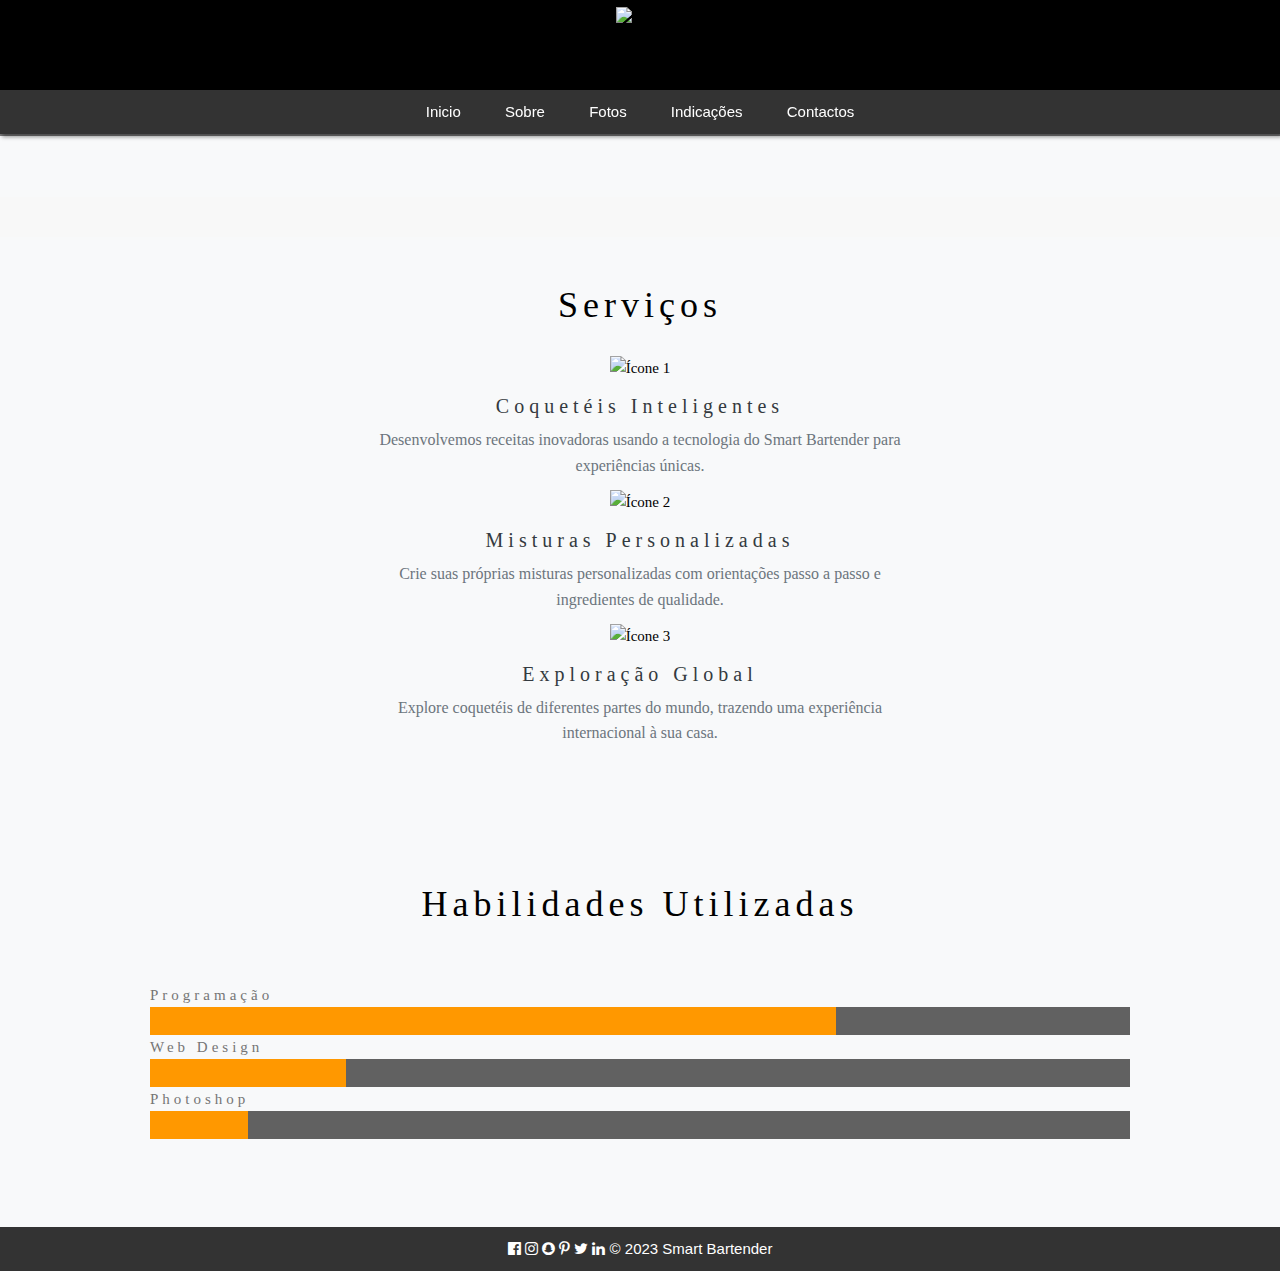
==== index.html @ cf4a6064 "Update and rename site.html to index.html" ====
<!DOCTYPE html>
<html lang="en">

<head>
  <meta charset="UTF-8">
  <meta name="viewport" content="width=device-width, initial-scale=1.0">
  <link rel="stylesheet" href="https://www.w3schools.com/w3css/4/w3.css">
  <link rel="stylesheet" href="https://fonts.googleapis.com/css?family=Montserrat">
  <link rel="stylesheet" href="https://cdnjs.cloudflare.com/ajax/libs/font-awesome/4.7.0/css/font-awesome.min.css"> 
  <title>Smart Bartender</title>
  <style>
    /* Reset some default styles */
    body, h1, h2, p, ul {
      margin: 0;
      padding: 0;
    }

    body {
      font-family: "Times New Roman", Georgia, Serif;
      line-height: 1.6;
      opacity: 0; /* Define a opacidade inicial para 0 */
      background-color: #f8f9fa; /* Define a cor de fundo para toda a página */
    }
    

    header {
      background-color: #000;
      padding: 22px;
      text-align: center;
      position: fixed;
      width: 100%;
      top: 0;
      z-index: 1000;
      display: flex;
      justify-content: center;
      align-items: center;
      opacity: 1;
      transition: opacity 0.5s ease-in-out;
    }

    header.hidden {
      opacity: 0;
    }

    header img {
      height: 85px; /* Ajuste a altura conforme necessário */
      margin-top: -15px; /* Ajuste para cima */
      width: auto; /* Adiciona largura automática para manter a proporção */
      max-width: 100%; /* Garante que a imagem não ultrapasse a largura do contêiner pai */
    }

    nav {
      background-color: #333;
      color: #fff;
      padding: 10px;
      text-align: center;
      position: fixed;
      width: 100%;
      top: 90px; /* Ajusta o espaço entre o header e o navbar */
      z-index: 1000;
      transition: top 0.5s ease-in-out;
      font-family: 'Gill Sans', 'Gill Sans MT', Calibri, 'Trebuchet MS', sans-serif;
      box-shadow: 2px 3px 4px rgba(0, 0, 0, 0.4);
    }
    nav a {
      color: #fff;
      text-decoration: none;
      padding: 10px;
      margin: 0 10px;
      transition: color 0.3s; /* Adiciona uma transição suave para a mudança de cor */
    }

    nav a:hover {
      color: #ff0; /* Cor ao passar o mouse */
    }

    section {
      position: relative; /* Adiciona posicionamento relativo ao contêiner */
      overflow: hidden; /* Remove as bordas brancas da imagem */
      text-align: center; /* Centraliza o texto horizontalmente */
      margin-top: 60px; /* Ajusta o espaço entre o header e o conteúdo e move o texto um pouco para cima */
      animation: fadeIn 1s ease-in-out; /* Adiciona a animação de fadeIn */
    }

    @keyframes fadeIn {
      from {
        opacity: 0;
      }
      to {
        opacity: 1;
      }
    }

    section img {
      width: 100%;
      height: auto;
      object-fit: cover; /* Adiciona object-fit para cobrir toda a área do contêiner */
      margin-top: 53px; /* Ajusta a margem superior para mover a imagem para baixo */
    }

    section h1 {
      position: absolute; /* Adiciona posicionamento absoluto */
      top: 24%; /* Move o elemento para o centro vertical */
      left: 50%; /* Move o elemento para o centro horizontal */
      transform: translate(-50%, -50%); /* Centraliza o elemento vertical e horizontalmente */
      color: #fff;
      font-weight: bold;
      font-size: 72px; /* Tamanho do texto grande */
      font-family: 'Georgia', 'Times New Roman', Times, serif; /* Fonte bonita */
      text-shadow: 2px 2px 4px rgba(0, 0, 0, 0.7); /* Adiciona sombra ao texto */
    }

    section div {
      position: absolute;
      bottom: 0;
      left: 50%;
      transform: translateX(-50%);
      color: #fff;
      font-weight: bold;
      width: 100%;
      background-color: rgba(0, 0, 0, 0.5);
      padding: 10px;
      margin-bottom: 1px; /* Adiciona margem inferior para compensar a margem superior da imagem */
}

section p {
  margin: 20px 0; /* Espaço acima do parágrafo */
}


    #descricao {
      background-color: #f8f8f8;
      padding: 40px 20px 0; /* Ajusta o espaçamento superior */
      text-align: center;
    }

    #descricao h2 {
      color: #333;
      font-size: 28px;
      margin-bottom: 20px;
    }

    #descricao p {
      color: #666;
      font-size: 16px;
      line-height: 1.6;
      margin-bottom: 30px;
    }

    #descricao ul {
      list-style-type: none;
      padding: 0;
    }

    #descricao li {
      color: #333;
      font-size: 18px;
      margin-bottom: 15px;
      text-align: left;
    }

    #descricao strong {
      font-weight: bold;
      color: #000; /* Cor do texto em negrito */
    }

    /* Services Section */
    #services {
      
      max-width: 600px; /* Ajuste a largura máxima conforme necessário */
      margin: 0 auto; /* Centraliza a seção na tela */
      background-color: #f8f9fa;
      padding: 30px 20px; /* Ajusta o espaçamento interno */
      text-align: center;
    }

    #services h3 {
      font-family: "Playfair Display";
      letter-spacing: 5px;
      margin-bottom: 20px;
      font-size: 36px;
      color: black; 
    }

    .service {
      margin: 10px; /* Reduz a margem entre os serviços */
    }

    .service i {
      font-size: 48px;
      color: #ff8c00; /* Laranja */
      margin-bottom: 10px;
    }

    .service h4 {
      font-family: "Playfair Display";
      letter-spacing: 5px;  
      font-size: 20px; /* Reduz o tamanho do título do serviço */
      margin-bottom: 5px; /* Reduz a margem inferior do título */
      color: #343a40;
    }

    .service p {
      font-size: 16px; /* Reduz o tamanho do texto do serviço */
      color: #6c757d;
    }

    footer {
      background-color: #333;
      color: #fff;
      padding: 10px;
      text-align: center;
    }

    .service-icon {
      max-width: 80px; /* Reduz a largura máxima do ícone do serviço */
      height: auto;
    }

    #bout h3 {
      font-size: 36px;
      font-family: "Playfair Display";
      letter-spacing: 5px;  
      text-align: center;
    }




/* Final do style css */
  </style>



  <script>
    // Adiciona um evento quando a página termina de carregar
    document.addEventListener('DOMContentLoaded', function () {
      // Define a opacidade para 1 após o carregamento da página
      document.body.style.opacity = 2;
    });
  </script>
  
  <script src="https://code.jquery.com/jquery-3.6.4.min.js"></script>
  <script src="https://unpkg.com/scrollreveal"></script>
</head>

<body>
  <header>
    <img src="C:\Users\Ricardo Barata\Downloads\logo.png" alt="Logo"> <!-- Substitua pelo caminho real do seu logotipo -->
  </header>

  <nav>
    <a href="file:///C:/Users/Ricardo%20Barata/Desktop/siteSmartBartender-main/site.html#">Inicio</a>
    <a href="file:///C:/Users/Ricardo%20Barata/Desktop/siteSmartBartender-main/sobre.html">Sobre</a>
    <a href="file:///C:/Users/Ricardo%20Barata/Desktop/siteSmartBartender-main/fotos.html#">Fotos</a>
    <a href="file:///C:/Users/Ricardo%20Barata/Desktop/siteSmartBartender-main/Indicações.html">Indicações</a>
    <a href="file:///C:/Users/Ricardo%20Barata/Desktop/siteSmartBartender-main/contactos.html">Contactos</a>
  </nav>

  <section>
    <img src="C:\Users\Ricardo Barata\Downloads\maxresdefault.jpg" alt="Smart Bartender">
    <h1>Bem-vindo</h1>
    <div>
      <p>Explore o fascinante mundo da coquetelaria com o Smart Bartender. Descubra receitas exclusivas, ingredientes e experimente a mistura perfeita para suas bebidas favoritas. Deixe o Smart Bartender levar sua experiência de coquetel a novas alturas!</p>
    </div>
  </section>

  <!-- Adicione uma nova seção para a descrição do Smart Bartender -->
  <section id="descricao">
  </section>
  
  <!-- Services Section -->
  <div id="services" class="services-section">
    <h3>Serviços</h3>
    <div class="service">
      <img src="C:\Users\Ricardo Barata\Downloads\2WGHYxe2Jq3nMkUXEmAL6aUX9DY.png" alt="Ícone 1" class="service-icon">
      <h4>Coquetéis Inteligentes</h4>
      <p>Desenvolvemos receitas inovadoras usando a tecnologia do Smart Bartender para experiências únicas.</p>
    </div>
    <div class="service">
      <img src="C:\Users\Ricardo Barata\Downloads\txt-quais-tipos-de-bebidas-que-combinadas-dao-certo-removebg-preview.png" alt="Ícone 2" class="service-icon">
      <h4>Misturas Personalizadas</h4>
      <p>Crie suas próprias misturas personalizadas com orientações passo a passo e ingredientes de qualidade.</p>
    </div>
    <div class="service">
      <img src="C:\Users\Ricardo Barata\Downloads\V3V1uOCBRhCpFscFUbAIfg-removebg-preview.png" alt="Ícone 3" class="service-icon">
      <h4>Exploração Global</h4>
      <p>Explore coquetéis de diferentes partes do mundo, trazendo uma experiência internacional à sua casa.</p>
    </div>
  </div>

  <div class="w3-content w3-justify w3-text-grey w3-padding-64" id="bout">

    <h3 class="w3-padding-16 w3-text-black" >Habilidades Utilizadas</h3><br>
    <p class="w3-wide">Programação</p>
    <div class="w3-dark-gray">
      <div class="w3-orange" style="height:28px;width:70%"></div>
    </div>
    <p class="w3-wide">Web Design</p>
    <div class="w3-dark-gray">
      <div class="w3-orange" style="height:28px;width:20%"></div>
    </div>
    <p class="w3-wide">Photoshop</p>
    <div class="w3-dark-gray">
      <div class="w3-orange" style="height:28px;width:10%"></div>
    </div><br>
  </div>


  <footer style="font-family: Arial, Helvetica, sans-serif;">
    <i class="fa fa-facebook-official w3-hover-opacity"></i>
    <i class="fa fa-instagram w3-hover-opacity"></i>
    <i class="fa fa-snapchat w3-hover-opacity"></i>
    <i class="fa fa-pinterest-p w3-hover-opacity"></i>
    <i class="fa fa-twitter w3-hover-opacity"></i>
    <i class="fa fa-linkedin w3-hover-opacity"></i>
    &copy; 2023 Smart Bartender
  </footer>



  <script src="https://code.jquery.com/jquery-3.6.4.min.js"></script>
  
  <script>
    $(document).ready(function () {
      var header = $('header');
      var nav = $('nav');
      var distance = 50; // Distância a partir do topo para mostrar o header
  
      // Adiciona um ouvinte de evento de rolagem para manipular o navbar e header
      $(window).scroll(function () {
        var currentScrollTop = $(window).scrollTop();
  
        if (currentScrollTop > distance) {
          // Scrolling down
          header.addClass('hidden');
          nav.css({ top: '0' });
        } else {
          // Scrolling up
          header.removeClass('hidden');
          nav.css({ top: '90px' }); // Ajuste conforme necessário
        }
      });
    });
  </script>
  
    <script>
      // Adiciona um evento quando a página termina de carregar
      document.addEventListener('DOMContentLoaded', function () {
        // Inicializa o ScrollReveal
        ScrollReveal().reveal('section', { duration: 1000, origin: 'bottom', distance: '20px' });
        ScrollReveal().reveal('#descricao', { duration: 1000, origin: 'bottom', distance: '20px' });
        ScrollReveal().reveal('footer', { duration: 1000, origin: 'bottom', distance: '20px' });
        ScrollReveal().reveal('#bout', { duration: 1000, origin: 'bottom', distance: '20px' });
        // Define a opacidade para 1 após o carregamento da página
        document.body.style.opacity = 1;
      });
    </script>

</body>

</html>
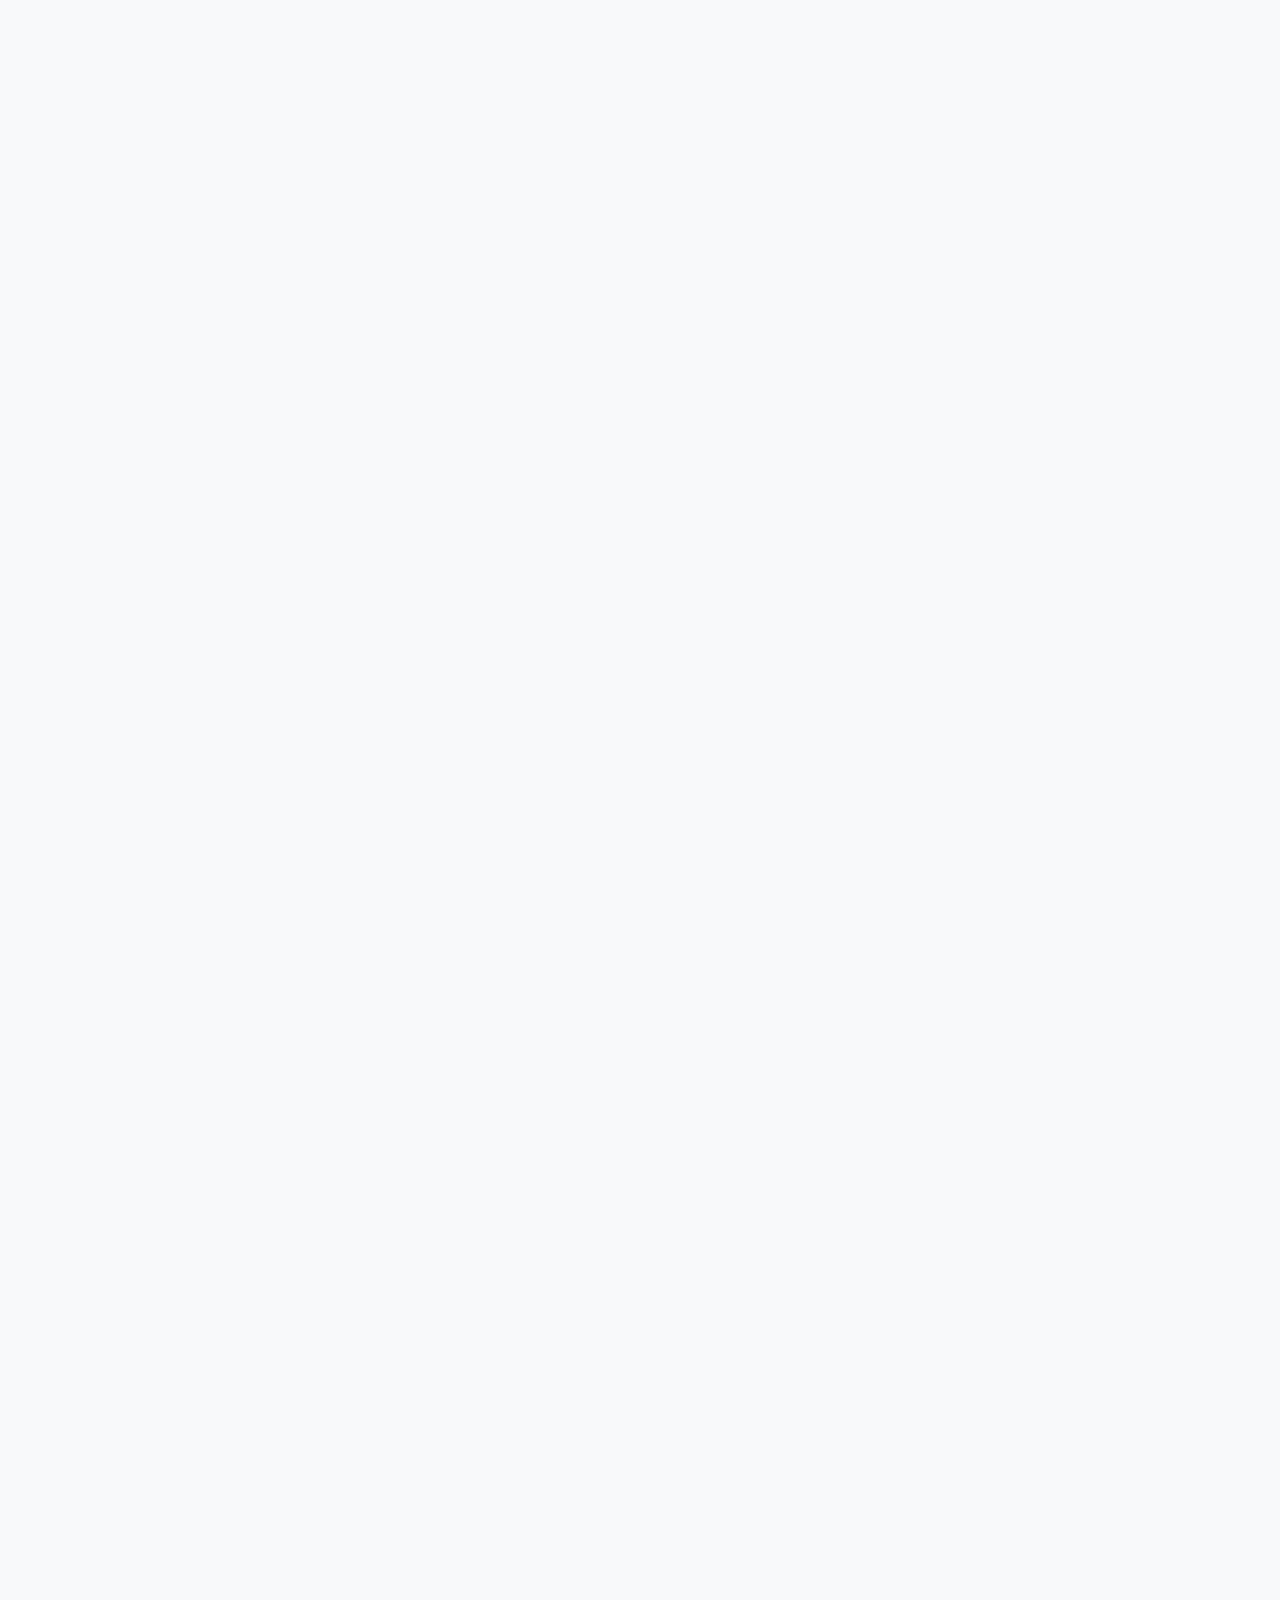
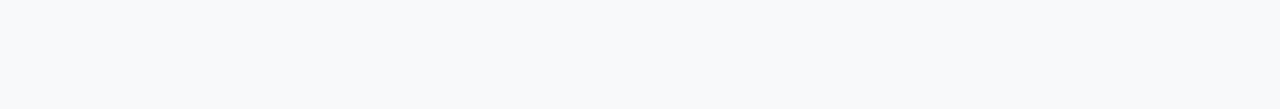
==== commit afffb059: "Add files via upload" ====
--- a/index.html
+++ b/index.html
@@ -7,6 +7,11 @@
   <link rel="stylesheet" href="https://www.w3schools.com/w3css/4/w3.css">
   <link rel="stylesheet" href="https://fonts.googleapis.com/css?family=Montserrat">
   <link rel="stylesheet" href="https://cdnjs.cloudflare.com/ajax/libs/font-awesome/4.7.0/css/font-awesome.min.css"> 
+  <link rel="stylesheet" href="https://cdnjs.cloudflare.com/ajax/libs/ionicons/2.0.1/css/ionicons.min.css">
+  <link rel="stylesheet" type="text/css" href="https://cdnjs.cloudflare.com/ajax/libs/font-awesome/5.15.1/css/all.min.css">
+  <link rel="icon" href="imgs\logo.png" type="image/png">
+
+  <script src="https://unpkg.com/scrollreveal"></script>
   <title>Smart Bartender</title>
   <style>
     /* Reset some default styles */
@@ -24,61 +29,56 @@
     
 
     header {
-      background-color: #000;
-      padding: 22px;
-      text-align: center;
-      position: fixed;
-      width: 100%;
-      top: 0;
-      z-index: 1000;
-      display: flex;
-      justify-content: center;
-      align-items: center;
-      opacity: 1;
-      transition: opacity 0.5s ease-in-out;
-    }
-
-    header.hidden {
-      opacity: 0;
-    }
-
-    header img {
-      height: 85px; /* Ajuste a altura conforme necessário */
-      margin-top: -15px; /* Ajuste para cima */
-      width: auto; /* Adiciona largura automática para manter a proporção */
-      max-width: 100%; /* Garante que a imagem não ultrapasse a largura do contêiner pai */
-    }
-
-    nav {
-      background-color: #333;
-      color: #fff;
-      padding: 10px;
-      text-align: center;
-      position: fixed;
-      width: 100%;
-      top: 90px; /* Ajusta o espaço entre o header e o navbar */
-      z-index: 1000;
-      transition: top 0.5s ease-in-out;
+    background-color: black;
+    text-align: center;
+    padding: 10px 0;
+}
+
+.logoheader {
+    width: 100px; /* Ajuste a largura conforme necessário */
+    height: auto; /* Mantém a proporção da imagem */
+    cursor: pointer;
+}
+
+nav {
+    background-color: #333;
+    position: sticky;
+    top: 0;
+    transition: top 0.5s ease-in-out;
       font-family: 'Gill Sans', 'Gill Sans MT', Calibri, 'Trebuchet MS', sans-serif;
       box-shadow: 2px 3px 4px rgba(0, 0, 0, 0.4);
-    }
-    nav a {
-      color: #fff;
-      text-decoration: none;
-      padding: 10px;
-      margin: 0 10px;
-      transition: color 0.3s; /* Adiciona uma transição suave para a mudança de cor */
-    }
-
-    nav a:hover {
-      color: #ff0; /* Cor ao passar o mouse */
-    }
-
-    section {
+      z-index: 2;
+}
+
+nav ul {
+    list-style-type: none;
+    margin: 0;
+    padding: 0;
+    display: flex; /* Usa flexbox para alinhar os itens */
+    justify-content: center; /* Centraliza os itens horizontalmente */
+    align-items: center; /* Centraliza os itens verticalmente */
+}
+
+nav ul li {
+    margin: 0 10px; /* Adiciona margem horizontal entre os itens */
+}
+
+nav ul li a {
+    display: block;
+    color: white;
+    padding: 11px 16px;
+    text-decoration: none;
+}
+
+nav ul li a:hover {
+  color: #ff0; /* Cor ao passar o mouse */
+}
+
+    
+    .cabeçalho {
       position: relative; /* Adiciona posicionamento relativo ao contêiner */
       overflow: hidden; /* Remove as bordas brancas da imagem */
       text-align: center; /* Centraliza o texto horizontalmente */
-      margin-top: 60px; /* Ajusta o espaço entre o header e o conteúdo e move o texto um pouco para cima */
       animation: fadeIn 1s ease-in-out; /* Adiciona a animação de fadeIn */
     }
 
@@ -91,41 +91,43 @@
       }
     }
 
-    section img {
+    .cabeçalho img {
       width: 100%;
       height: auto;
       object-fit: cover; /* Adiciona object-fit para cobrir toda a área do contêiner */
-      margin-top: 53px; /* Ajusta a margem superior para mover a imagem para baixo */
-    }
-
-    section h1 {
+      
+    }
+
+    .cabeçalho h1 {
       position: absolute; /* Adiciona posicionamento absoluto */
-      top: 24%; /* Move o elemento para o centro vertical */
-      left: 50%; /* Move o elemento para o centro horizontal */
+      top: 35%; /* Move o elemento para o centro vertical */
+      left: 30%; /* Move o elemento para o centro horizontal */
       transform: translate(-50%, -50%); /* Centraliza o elemento vertical e horizontalmente */
       color: #fff;
-      font-weight: bold;
-      font-size: 72px; /* Tamanho do texto grande */
-      font-family: 'Georgia', 'Times New Roman', Times, serif; /* Fonte bonita */
+      font-weight: 400;
+      text-transform: uppercase;
+      font-size: clamp(1rem, 5vw, 5rem);
+      font-family: "Cormorant Garamond", serif;
       text-shadow: 2px 2px 4px rgba(0, 0, 0, 0.7); /* Adiciona sombra ao texto */
-    }
-
-    section div {
+      letter-spacing: 5px;
+      text-align: left;
+    }
+
+    .cabeçalho div {
       position: absolute;
       bottom: 0;
       left: 50%;
       transform: translateX(-50%);
       color: #fff;
-      font-weight: bold;
       width: 100%;
       background-color: rgba(0, 0, 0, 0.5);
       padding: 10px;
-      margin-bottom: 1px; /* Adiciona margem inferior para compensar a margem superior da imagem */
-}
-
-section p {
-  margin: 20px 0; /* Espaço acima do parágrafo */
-}
+      
+    }
+
+    .cabeçalho p {
+      margin: 20px 0; /* Espaço acima do parágrafo */
+    }
 
 
     #descricao {
@@ -166,12 +168,12 @@
 
     /* Services Section */
     #services {
-      
       max-width: 600px; /* Ajuste a largura máxima conforme necessário */
       margin: 0 auto; /* Centraliza a seção na tela */
       background-color: #f8f9fa;
       padding: 30px 20px; /* Ajusta o espaçamento interno */
       text-align: center;
+      margin-top: 50px;
     }
 
     #services h3 {
@@ -205,12 +207,93 @@
       color: #6c757d;
     }
 
-    footer {
-      background-color: #333;
-      color: #fff;
-      padding: 10px;
-      text-align: center;
-    }
+    .containerfooter{
+     
+     max-width: 1170px;
+     margin:auto;
+   }
+
+   .rowfooter{
+     display: flex;
+     flex-wrap: wrap;
+   }
+
+    ul{
+     list-style: none;
+   }
+
+   .footer{
+      margin-top: 150px;
+      background-color: #24262b;
+      padding: 70px 0;
+   }
+
+   .footer-col{
+    width: 25%;
+    padding: 0 15px;
+   }
+
+   .footer-col h4{
+     font-size: 18px;
+     color: #ffffff;
+     text-transform: capitalize;
+     margin-bottom: 35px;
+     font-weight: 500;
+     position: relative;
+   }
+   .footer-col h4::before{
+     content: '';
+     position: absolute;
+     left:0;
+     bottom: -10px;
+     background-color: #e91e63;
+     height: 2px;
+     box-sizing: border-box;
+     width: 50px;
+   }
+
+   .footer-col ul li:not(:last-child){
+     margin-bottom: 10px;
+   }
+
+   .footer-col ul li a{
+     font-size: 16px;
+     text-transform: capitalize;
+     color: #ffffff;
+     text-decoration: none;
+     font-weight: 300;
+     color: #bbbbbb;
+     display: block;
+     transition: all 0.3s ease;
+   }
+
+   .footer-col ul li a:hover{
+     color: #ffffff;
+     padding-left: 8px;
+   }
+
+   .footer-col .social-links a{
+     display: inline-block;
+     height: 40px;
+     width: 40px;
+     background-color: rgba(255,255,255,0.2);
+     margin:0 10px 10px 0;
+     text-align: center;
+     line-height: 40px;
+     border-radius: 50%;
+     color: #ffffff;
+     transition: all 0.5s ease;
+   }
+   
+   .footer-col .social-links a:hover{
+     color: #24262b;
+     background-color: #ffffff;
+   }
+   
+   .footer p {
+     color: white;
+     font-weight: bold;
+   }
 
     .service-icon {
       max-width: 80px; /* Reduz a largura máxima do ícone do serviço */
@@ -224,139 +307,311 @@
       text-align: center;
     }
 
-
-
-
-/* Final do style css */
+    .center-container {
+      display: flex;
+      align-items: center;
+      justify-content: center;
+      margin: 0;
+    }
+
+    /* Adicione um estilo para o botão "Saiba Mais!" */
+    .saiba-mais-btn {
+      background-color: orange; /* Cor de fundo do botão */
+      color: white;
+      padding: 15px 25px; /* Espaçamento interno */
+      font-size: 16px;
+      border: none;
+      border-radius: 5px; /* Cantos arredondados */
+      cursor: pointer;
+      text-decoration: none;
+      transition: background-color 0.3s;
+    }
+
+    .saiba-mais-btn:hover {
+      background-color: #b98121; /* Cor de fundo ao passar o mouse */
+    }
+
+    .intro {
+      position: fixed;
+      z-index: 3;
+      left: 0;
+      top: 0;
+      width: 100%;
+      height: 100vh;
+      background-color: black;
+      transition: 1s;
+    }
+
+    .logo-header {
+      position: absolute;
+      top: 40%;
+      left: 50%;
+      transform: translate(-50%, -50%);
+      color: white;
+    }
+
+    .logo {
+      position: relative;
+      display: inline-block;
+      bottom: -20px;
+      opacity: 0;
+      font-size: 50px;
+    }
+
+    .logo.active {
+      bottom: 0;
+      opacity: 1;
+      transition: ease-in-out 0.5s;
+    }
+
+    .logo.fade {
+      bottom: 150px;
+      opacity: 0;
+      transition: ease-in-out 0.5s;
+    }
+
+    .intro img {
+      animation: fadeIn 1.5s ease-in-out;
+       width: 15%;
+        margin: auto;
+       display: block;
+       margin-top: 80px;
+   }
+
+      ::-webkit-scrollbar {
+      width: 12px; /* Largura do scrollbar */
+    }
+
+    ::-webkit-scrollbar-track {
+      background: #f1f1f1; /* Cor do fundo do scrollbar */
+    }
+
+    ::-webkit-scrollbar-thumb {
+      background-color: #888; /* Cor do botão de rolagem */
+      border-radius: 6px; /* Cantos arredondados do botão de rolagem */
+      border: 3px solid #f1f1f1; /* Borda do botão de rolagem */
+    }
+
+    ::-webkit-scrollbar-thumb:hover {
+      background-color: #555; /* Cor do botão de rolagem ao passar o mouse */
+    }
+
+    @media screen and (max-width: 767px) {
+    .intro img {
+      width: 50%;
+    }
+    .logo {
+      font-size: 30px;
+    }
+    #bout {
+      width: 80%;
+    }
+
+    nav {
+
+      text-align: center;
+      justify-content: center;
+      align-items: center;
+      font-size: 12px;
+    }
+    .cabeçalho p {
+      margin: 3px 0; /* Espaço acima do parágrafo */
+      font-size: 12px;
+    }
+  }
+
+  @media(max-width: 767px){
+     .footer-col{
+       width: 50%;
+       margin-bottom: 30px;
+   }
+   }
+   @media(max-width: 574px){
+     .footer-col{
+       width: 100%;
+   }
+   }
+
   </style>
-
-
-
-  <script>
-    // Adiciona um evento quando a página termina de carregar
-    document.addEventListener('DOMContentLoaded', function () {
-      // Define a opacidade para 1 após o carregamento da página
-      document.body.style.opacity = 2;
-    });
-  </script>
   
-  <script src="https://code.jquery.com/jquery-3.6.4.min.js"></script>
-  <script src="https://unpkg.com/scrollreveal"></script>
+
 </head>
 
 <body>
-  <header>
-    <img src="C:\Users\Ricardo Barata\Downloads\logo.png" alt="Logo"> <!-- Substitua pelo caminho real do seu logotipo -->
-  </header>
-
-  <nav>
-    <a href="file:///C:/Users/Ricardo%20Barata/Desktop/siteSmartBartender-main/site.html#">Inicio</a>
-    <a href="file:///C:/Users/Ricardo%20Barata/Desktop/siteSmartBartender-main/sobre.html">Sobre</a>
-    <a href="file:///C:/Users/Ricardo%20Barata/Desktop/siteSmartBartender-main/fotos.html#">Fotos</a>
-    <a href="file:///C:/Users/Ricardo%20Barata/Desktop/siteSmartBartender-main/Indicações.html">Indicações</a>
-    <a href="file:///C:/Users/Ricardo%20Barata/Desktop/siteSmartBartender-main/contactos.html">Contactos</a>
-  </nav>
-
-  <section>
-    <img src="C:\Users\Ricardo Barata\Downloads\maxresdefault.jpg" alt="Smart Bartender">
-    <h1>Bem-vindo</h1>
+
+    <div class="intro"> 
+      <img src="./imgs/logo.png" alt="logodaintro">
+        <h1 class="logo-header"> 
+          <span class="logo" >Smart </span><span class="logo">Bartender</span> 
+        </h1> 
+      </div> 
+
+
+
+      <header>
+        <img src="c:\Users\Ricardo Barata\Desktop\siteSmartBartender-main\imgs\logoheader.png" onclick="window.location.href='index.html'" alt="Logo" class="logoheader">
+    </header>
+    <nav>
+        <ul>
+            <li><a href="./index.html"><i class="fa fa-home"></i> Inicio</a></li>
+            <li><a href="./sobre.html"><i class="fa fa-info-circle"></i> Sobre</a></li>
+            <li><a href="./fotos.html"><i class="fa fa-image"></i> Fotos</a></li>
+            <li><a href="./projeto.html"><i class="fa fa-cogs"></i> Projeto</a></li>
+            <li><a href="./contactos.html"><i class="fa fa-envelope"></i> Contactos</a></li>
+        </ul>
+    </nav>
+
+
+  <div class="cabeçalho">
+    <img src="./imgs/fundo4.jpg" alt="SBartender">
+    <h1>Smart<br>Bartender</h1>
     <div>
       <p>Explore o fascinante mundo da coquetelaria com o Smart Bartender. Descubra receitas exclusivas, ingredientes e experimente a mistura perfeita para suas bebidas favoritas. Deixe o Smart Bartender levar sua experiência de coquetel a novas alturas!</p>
     </div>
-  </section>
-
-  <!-- Adicione uma nova seção para a descrição do Smart Bartender -->
-  <section id="descricao">
-  </section>
+  </div>
   
   <!-- Services Section -->
   <div id="services" class="services-section">
     <h3>Serviços</h3>
     <div class="service">
-      <img src="C:\Users\Ricardo Barata\Downloads\2WGHYxe2Jq3nMkUXEmAL6aUX9DY.png" alt="Ícone 1" class="service-icon">
+      <img src="./imgs/2WGHYxe2Jq3nMkUXEmAL6aUX9DY.png" alt="Ícone 1" class="service-icon">
       <h4>Coquetéis Inteligentes</h4>
       <p>Desenvolvemos receitas inovadoras usando a tecnologia do Smart Bartender para experiências únicas.</p>
     </div>
     <div class="service">
-      <img src="C:\Users\Ricardo Barata\Downloads\txt-quais-tipos-de-bebidas-que-combinadas-dao-certo-removebg-preview.png" alt="Ícone 2" class="service-icon">
+      <img src="./imgs/txt-quais-tipos-de-bebidas-que-combinadas-dao-certo-removebg-preview.png" alt="Ícone 2" class="service-icon">
       <h4>Misturas Personalizadas</h4>
       <p>Crie suas próprias misturas personalizadas com orientações passo a passo e ingredientes de qualidade.</p>
     </div>
     <div class="service">
-      <img src="C:\Users\Ricardo Barata\Downloads\V3V1uOCBRhCpFscFUbAIfg-removebg-preview.png" alt="Ícone 3" class="service-icon">
+      <img src="./imgs/V3V1uOCBRhCpFscFUbAIfg-removebg-preview.png" alt="Ícone 3" class="service-icon">
       <h4>Exploração Global</h4>
       <p>Explore coquetéis de diferentes partes do mundo, trazendo uma experiência internacional à sua casa.</p>
     </div>
   </div>
 
+  <div class="center-container">
+    <!-- Adicione o botão "Saiba Mais!" -->
+    <a href="./sobre.html" class="saiba-mais-btn">Saiba Mais!</a>
+  </div>
+
   <div class="w3-content w3-justify w3-text-grey w3-padding-64" id="bout">
 
-    <h3 class="w3-padding-16 w3-text-black" >Habilidades Utilizadas</h3><br>
+    <h3 class="w3-padding-16 w3-text-black" >Competências Utilizadas</h3><br>
     <p class="w3-wide">Programação</p>
     <div class="w3-dark-gray">
       <div class="w3-orange" style="height:28px;width:70%"></div>
     </div>
     <p class="w3-wide">Web Design</p>
     <div class="w3-dark-gray">
+      <div class="w3-orange" style="height:28px;width:60%"></div>
+    </div>
+    <p class="w3-wide">Design Gráfico</p>
+    <div class="w3-dark-gray">
       <div class="w3-orange" style="height:28px;width:20%"></div>
-    </div>
-    <p class="w3-wide">Photoshop</p>
-    <div class="w3-dark-gray">
-      <div class="w3-orange" style="height:28px;width:10%"></div>
     </div><br>
   </div>
 
 
-  <footer style="font-family: Arial, Helvetica, sans-serif;">
-    <i class="fa fa-facebook-official w3-hover-opacity"></i>
-    <i class="fa fa-instagram w3-hover-opacity"></i>
-    <i class="fa fa-snapchat w3-hover-opacity"></i>
-    <i class="fa fa-pinterest-p w3-hover-opacity"></i>
-    <i class="fa fa-twitter w3-hover-opacity"></i>
-    <i class="fa fa-linkedin w3-hover-opacity"></i>
-    &copy; 2023 Smart Bartender
+  <footer class="footer">
+    <div class="containerfooter">
+      <div class="rowfooter">
+        <div class="footer-col">
+          <h4>Sobre o Smart Bartender</h4>
+          <ul>
+            <li><a href="sobre.html">Saiba mais sobre nosso projeto</a></li>
+            <li><a href="sobre.html#specifications">Funcionalidades inteligentes</a></li>
+            <li><a href="projeto.html#equipa">Nossa equipa</a></li>
+          </ul>
+        </div>
+        <div class="footer-col">
+          <h4>Ajuda</h4>
+          <ul>
+            <li><a href="contactos.html#faq">Perguntas Frequentes</a></li>
+            <li><a href="projeto.html#section1">Guia de Montagem</a></li>
+            <li><a href="https://dinisleal8s-team.monday.com/">Status do Projeto</a></li>
+            <li><a href="contactos.html">Opções de Apoio</a></li>
+          </ul>
+        </div>
+        <div class="footer-col">
+          <h4>Recursos Avançados</h4>
+          <ul>
+            <li><a href="projeto.html#section8">Controles Inteligentes</a></li>
+            <li><a href="projeto.html#section">Bebidas prefeitas</a></li>
+            <li><a href="projeto.html#section11">Conectividade Inteligente</a></li>
+        </ul>
+          </ul>
+        </div>
+        <div class="footer-col">
+          <h4>Siga-nos</h4>
+          <div class="social-links">
+            <a href="https://www.facebook.com/"><i class="fab fa-facebook-f"></i></a>
+            <a href="https://twitter.com/home"><i class="fab fa-twitter"></i></a>
+            <a href="https://www.instagram.com/"><i class="fab fa-instagram"></i></a>
+            <a href="https://pt.linkedin.com/"><i class="fab fa-linkedin-in"></i></a>
+            <p>2024 Smart Bartender</p>
+          </div>
+        </div>
+      </div>
+    </div>
   </footer>
 
-
-
+  <!-- Scripts -->
+  <script src="https://cdnjs.cloudflare.com/ajax/libs/jquery/3.2.1/jquery.min.js"></script>
+  <script src="https://cdnjs.cloudflare.com/ajax/libs/twitter-bootstrap/4.1.3/js/bootstrap.bundle.min.js"></script>
   <script src="https://code.jquery.com/jquery-3.6.4.min.js"></script>
-  
-  <script>
+    <script>
+    // jQuery para esconder o header e o nav inicialmente
     $(document).ready(function () {
-      var header = $('header');
-      var nav = $('nav');
-      var distance = 50; // Distância a partir do topo para mostrar o header
-  
-      // Adiciona um ouvinte de evento de rolagem para manipular o navbar e header
-      $(window).scroll(function () {
-        var currentScrollTop = $(window).scrollTop();
-  
-        if (currentScrollTop > distance) {
-          // Scrolling down
-          header.addClass('hidden');
-          nav.css({ top: '0' });
-        } else {
-          // Scrolling up
-          header.removeClass('hidden');
-          nav.css({ top: '90px' }); // Ajuste conforme necessário
-        }
+  // Código específico para a animação do logo e a introdução
+});
+
+let intro = document.querySelector(".intro");
+let logoSpan = document.querySelectorAll(".logo");
+
+// Esconde o header e o nav instantaneamente removido
+
+window.addEventListener("DOMContentLoaded", () => {
+  setTimeout(() => {
+    // Adiciona a classe 'active' para animar o logo
+    logoSpan.forEach((span, idx) => {
+      setTimeout(() => {
+        span.classList.add("active");
+      }, (idx + 1) * 400);
+    });
+
+    // Remove a classe 'active' e adiciona 'fade' para desaparecer o logo
+    setTimeout(() => {
+      logoSpan.forEach((span, idx) => {
+        setTimeout(() => {
+          span.classList.remove("active");
+          span.classList.add("fade");
+        }, (idx + 1) * 50);
       });
+    }, 2000);
+
+    // Move a introdução para cima para fora da tela
+    setTimeout(() => {
+      intro.style.top = "-100vh";
+    }, 2300);
+  });
+});
+
+
+    // Adiciona um evento quando a página termina de carregar
+    document.addEventListener('DOMContentLoaded', function () {
+      // Inicializa o ScrollReveal
+      ScrollReveal().reveal('section', { duration: 1000, origin: 'bottom', distance: '20px' });
+      ScrollReveal().reveal('#services', { duration: 1000, origin: 'bottom', distance: '20px' });
+      ScrollReveal().reveal('#descricao', { duration: 1000, origin: 'bottom', distance: '20px' });
+      ScrollReveal().reveal('footer', { duration: 1000, origin: 'bottom', distance: '20px' });
+      ScrollReveal().reveal('#bout', { duration: 1000, origin: 'bottom', distance: '20px' });
+      ScrollReveal().reveal('.saiba-mais-btn', { duration: 1000, origin: 'bottom', distance: '20px' });
+      // Define a opacidade para 1 após o carregamento da página
+      document.body.style.opacity = 1;
     });
   </script>
-  
-    <script>
-      // Adiciona um evento quando a página termina de carregar
-      document.addEventListener('DOMContentLoaded', function () {
-        // Inicializa o ScrollReveal
-        ScrollReveal().reveal('section', { duration: 1000, origin: 'bottom', distance: '20px' });
-        ScrollReveal().reveal('#descricao', { duration: 1000, origin: 'bottom', distance: '20px' });
-        ScrollReveal().reveal('footer', { duration: 1000, origin: 'bottom', distance: '20px' });
-        ScrollReveal().reveal('#bout', { duration: 1000, origin: 'bottom', distance: '20px' });
-        // Define a opacidade para 1 após o carregamento da página
-        document.body.style.opacity = 1;
-      });
-    </script>
 
 </body>
 
-</html>
+</html>